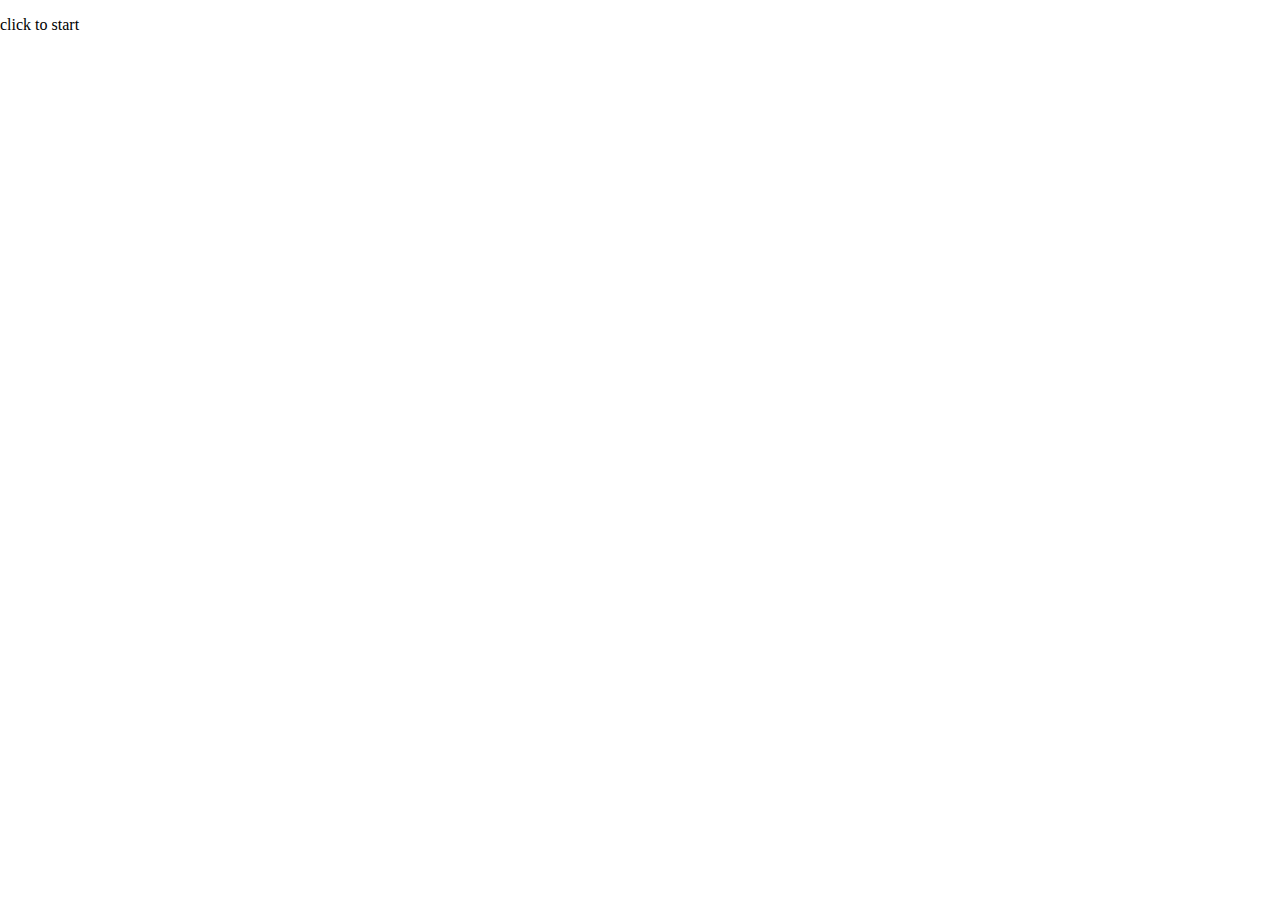
==== exercises/assignment5/index.html @ 9600ee2a "Pushed in class progress" ====
<!DOCTYPE html>
<html>
<head>
  <meta charset="utf-8">
  <meta name="viewport" width=device-width, initial-scale=1.0, maximum-scale=1.0, user-scalable=0>

  <!-- CSS stylesheet(s) -->
  <link rel="stylesheet" type="text/css" href="css/style.css" />

  <!-- Libraries -->
  <script
  src="https://code.jquery.com/jquery-3.3.1.min.js"
  integrity="sha256-FgpCb/KJQlLNfOu91ta32o/NMZxltwRo8QtmkMRdAu8="
  crossorigin="anonymous"></script>

  <link rel="stylesheet" type="text/css" href="https://code.jquery.com/ui/1.12.1/themes/base/jquery-ui.css" />
  <script
  src="https://code.jquery.com/ui/1.12.1/jquery-ui.min.js"
  integrity="sha256-VazP97ZCwtekAsvgPBSUwPFKdrwD3unUfSGVYrahUqU="
  crossorigin="anonymous"></script>

  <script src="//cdnjs.cloudflare.com/ajax/libs/annyang/2.6.0/annyang.min.js"></script>
  <script src="http://code.responsivevoice.org/responsivevoice.js"></script>

  <!-- My script(s) -->

  <script src="js/animals.js"></script>
  <script src="js/script.js"></script>
</head>

<body>

  <div class="buttons">

  </div>
  <!-- HTML would go here if needed. -->
</body>

</html>
---- exercises/assignment5/css/style.css ----
/*********************************************

This is the style file for this project.

**********************************************/
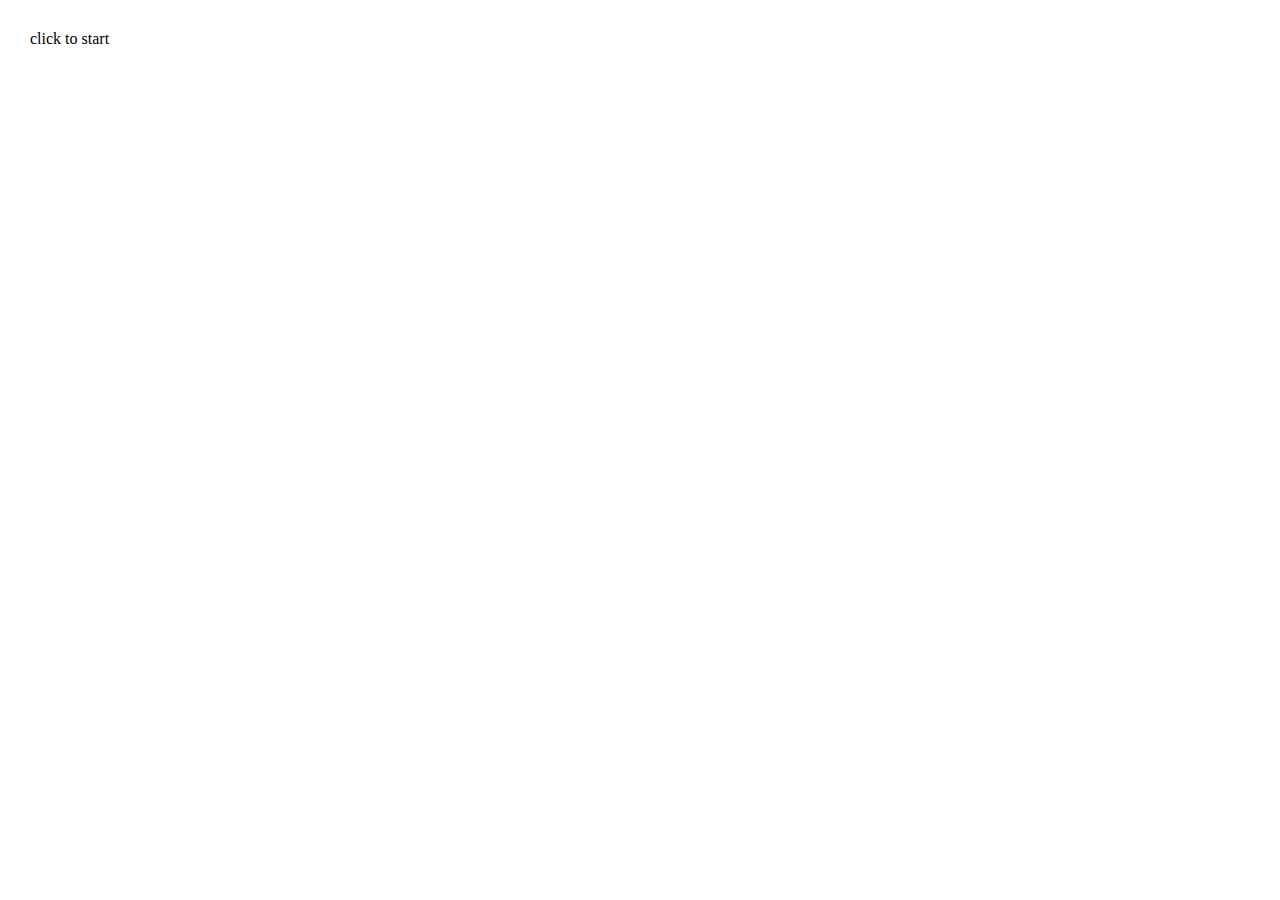
==== commit 5b46825e: "Ex5: completed assignemnt 5" ====
--- a/exercises/assignment5/index.html
+++ b/exercises/assignment5/index.html
@@ -29,10 +29,16 @@
 </head>
 
 <body>
-
+  <div class="instructions" hidden>
+"say it again", or "i give up", or "i think it is..."
+  </div>
   <div class="buttons">
 
   </div>
+  <div class="answer">
+
+  </div>
+
   <!-- HTML would go here if needed. -->
 </body>
 
--- a/exercises/assignment5/css/style.css
+++ b/exercises/assignment5/css/style.css
@@ -3,3 +3,22 @@
 This is the style file for this project.
 
 **********************************************/
+
+#preload{
+  margin:30px;
+}
+
+.buttons{
+  margin:30px;
+  font-size:15px;
+}
+
+.answer{
+  margin:30px;
+  font-size:100px;
+}
+
+.instructions{
+  margin: 30px;
+  font-size:12px;
+}
